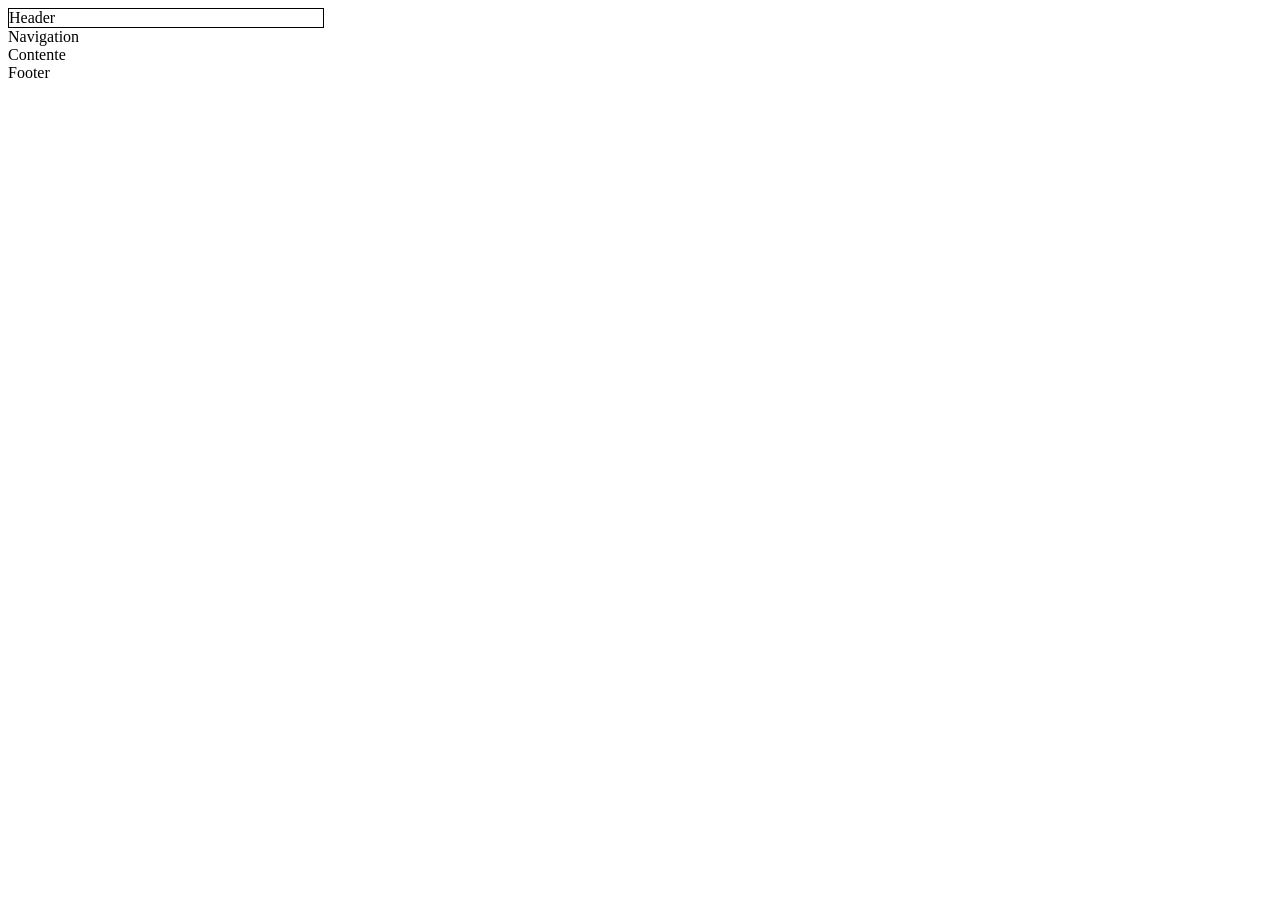
==== lista_CSSgrid/2.html @ 55866862 "procrstinação" ====
<!DOCTYPE html>
<html lang="en">
<head>
    <meta charset="UTF-8">
    <meta name="viewport" content="width=device-width, initial-scale=1.0">
    <title>Document</title>

<style>
body{display: grid;
grid-template-areas: 
"Header Header"
"Nav Contente"
"Nav Footer";

grid-template-columns: 25% 75%;
grid-template-rows: 20% 60% 20%;
}
Header{grid-area: Header;
border: 1px solid black;}
Nav{grid-area: Nav;}
Contente{grid-area: Contente;}
Footer{grid-area: Footer;}

</style>

</head>
<body>
<div id="page">
  <header>Header</header>
  <Nav>Navigation</Nav>
  <Contente>Contente</Contente>
  <footer>Footer</footer>
</div>

    
</body>
</html>
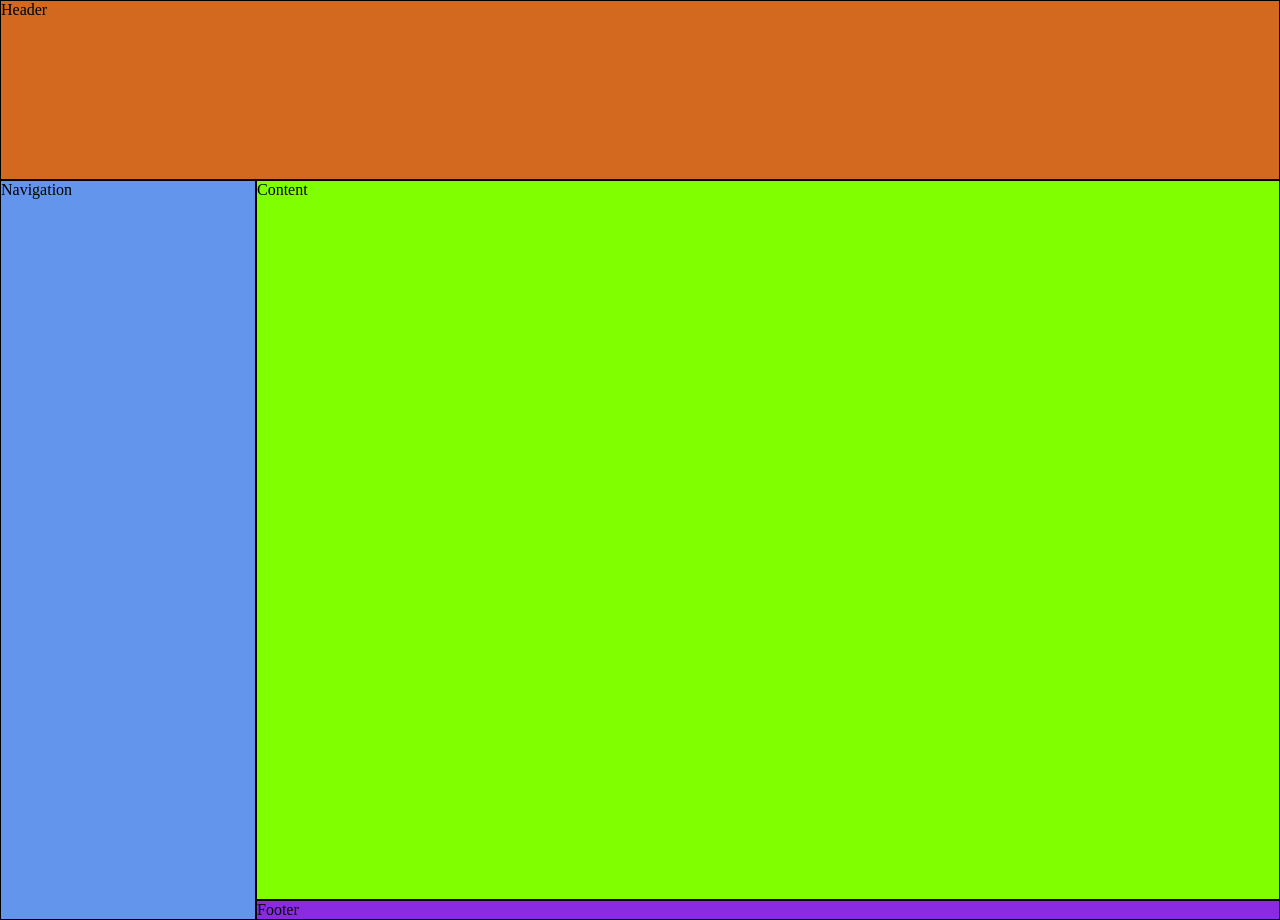
==== commit 0d789672: "2 e 4 CSS grid concluídas" ====
--- a/lista_CSSgrid/2.html
+++ b/lista_CSSgrid/2.html
@@ -6,30 +6,49 @@
     <title>Document</title>
 
 <style>
-body{display: grid;
+  *{
+    margin: 0px;
+    padding: 0px;
+  }
+#page{
+display: grid;
+height: 100vh;
 grid-template-areas: 
 "Header Header"
-"Nav Contente"
+"Nav Content"
+"Nav Content"
 "Nav Footer";
 
-grid-template-columns: 25% 75%;
+grid-template-columns: 20% 80%;
 grid-template-rows: 20% 60% 20%;
 }
+
 Header{grid-area: Header;
-border: 1px solid black;}
-Nav{grid-area: Nav;}
-Contente{grid-area: Contente;}
-Footer{grid-area: Footer;}
+background-color: chocolate;
+}
+
+Nav{grid-area: Nav;
+background-color: cornflowerblue;
+}
+
+Content{grid-area: Content;
+background-color: chartreuse;
+}
+
+Footer{grid-area: Footer;
+background-color: blueviolet;
+}
+.panel{border: 1px solid black;}
 
 </style>
 
 </head>
 <body>
 <div id="page">
-  <header>Header</header>
-  <Nav>Navigation</Nav>
-  <Contente>Contente</Contente>
-  <footer>Footer</footer>
+  <header class="panel" id="Header">Header</header>
+  <Nav class="panel" id="Nav">Navigation</Nav>
+  <Content class="panel" id="Content">Content</Content>
+  <footer class="panel" id="Footer">Footer</footer>
 </div>
 
     
